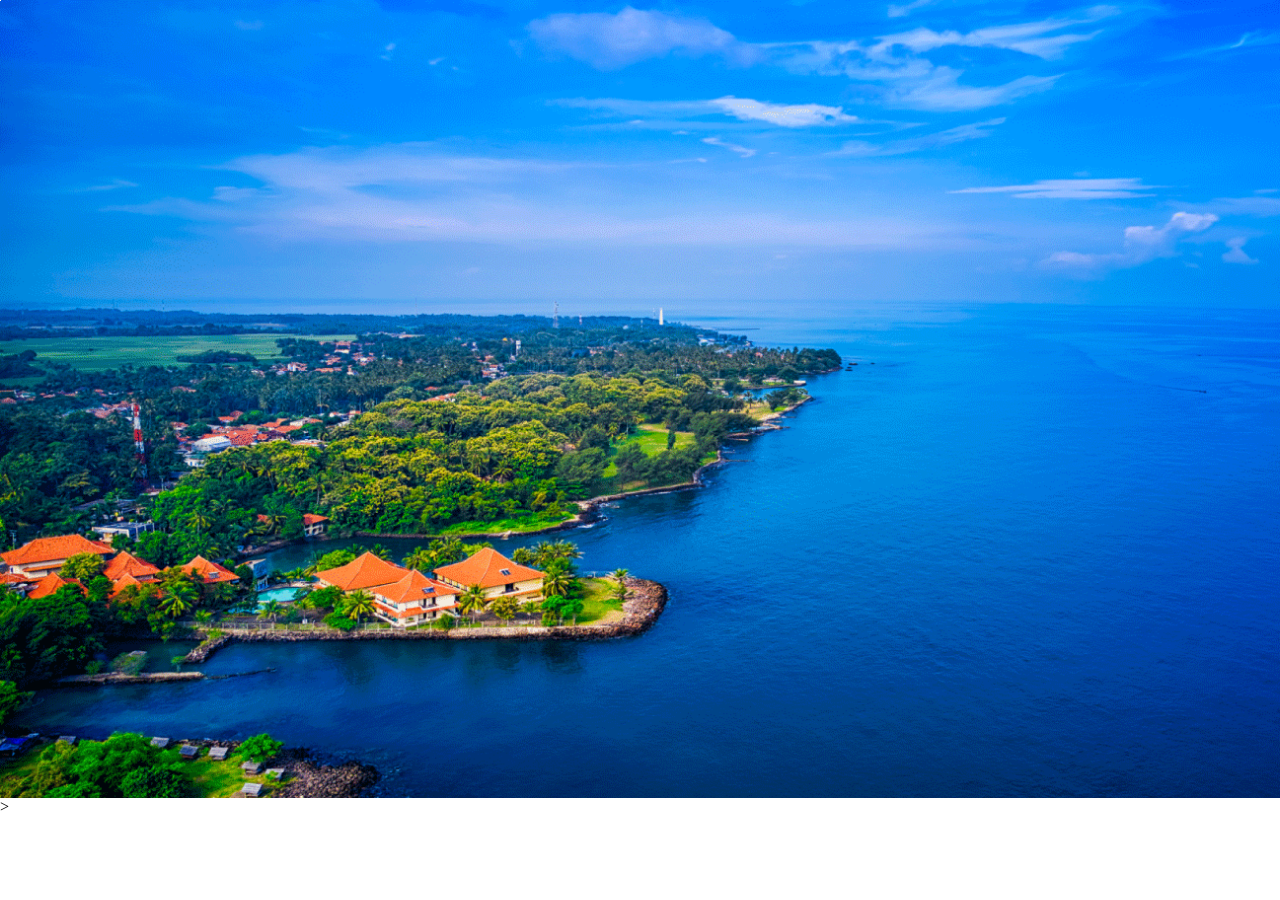
==== jeanstravel/index.html @ 8f8155cb "modified" ====
<!DOCTYPE html>
<html lang="en">

<head>
    <meta charset="UTF-8">
    <meta http-equiv="X-UA-Compatible" content="IE=edge">
    <meta name="viewport" content="width=device-width, initial-scale=1.0">
    <link rel="stylesheet" href="style/styles.css">
    <title> Home </title>
</head>

<body>

    <header>
        <img class="logo" src="image/bluesky.png" alt="cover-photo">
        <nav>
            <ul>
                >
                <li </ul>
        </nav>
    </header>
</body>

</html>
---- jeanstravel/style/styles.css ----
@import url('https://fonts.googleapis.com/css2?family=Rock+Salt&display=swap');
* {
    margin: 0;
    padding: 0;
}

header {
    background: linear-gradient(rgba(0, 0, 0, 0.5, )#2EDBFF);
    background-size: cover;
    background-position: center;
    height: 100vh;
    width: 1200px;
}

.logo {
    background: linear-gradient(rgba(0, 0, 0, 0.5, )#2EDBFF);
    background-size: cover;
    display: block;
    margin: 0 auto;
    max-width: 1500px;
    text-align: center;
}
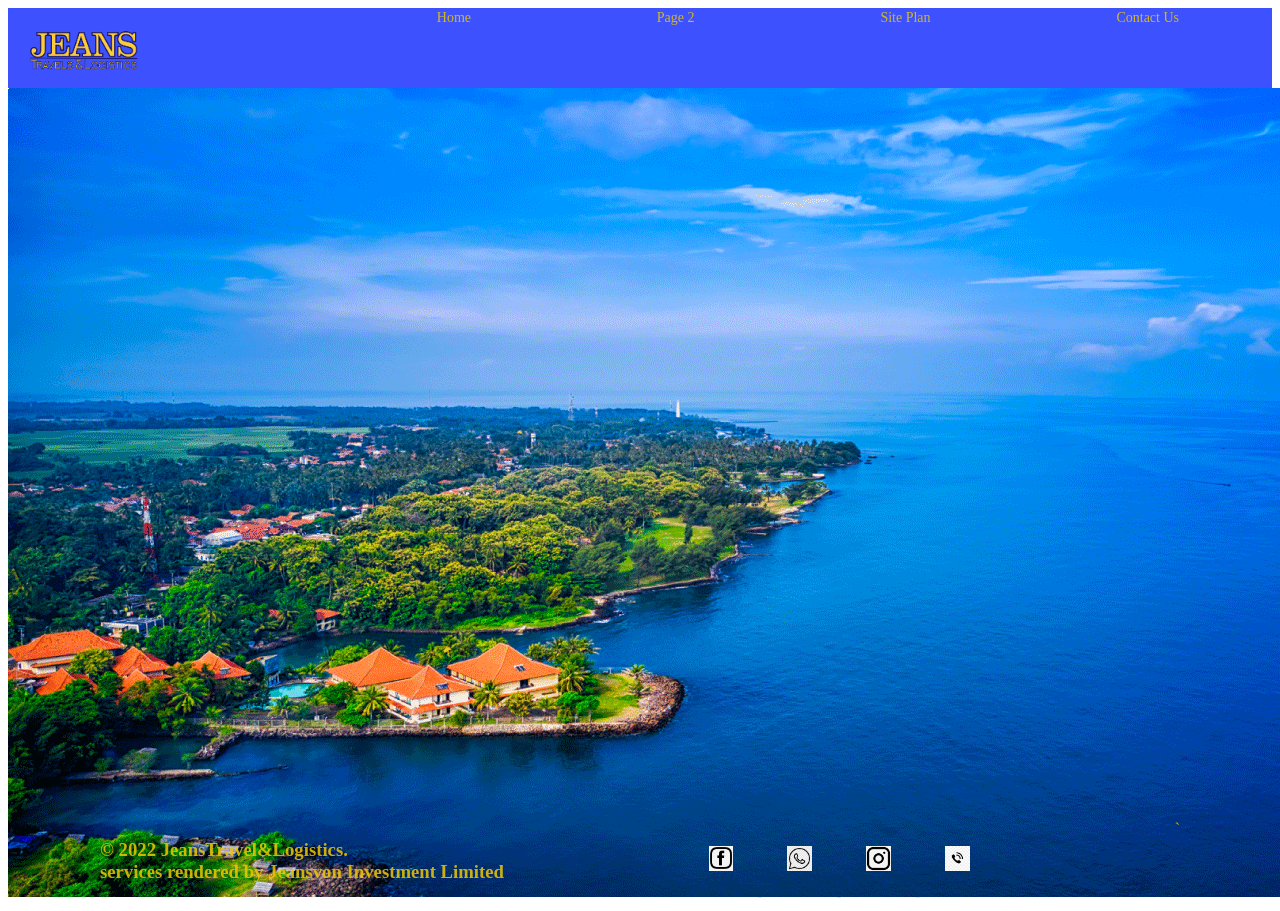
==== commit 2e72160d: "recent" ====
--- a/jeanstravel/index.html
+++ b/jeanstravel/index.html
@@ -6,19 +6,42 @@
     <meta http-equiv="X-UA-Compatible" content="IE=edge">
     <meta name="viewport" content="width=device-width, initial-scale=1.0">
     <link rel="stylesheet" href="style/styles.css">
-    <title> Home </title>
+    <title> travelers </title>
 </head>
 
-<body>
+<body class="logged-in env-production page-responsive" style="word-wrap: break-word;" data-new-gr-c-s-loaded="14.1062.0> 
+        <div id=" content ">
+            <header>
+            <a id="logo link " href="index.html ">
+                <img class="logo " src="image/jtravel-logo.png " alt="Logo " </a>
+                <nav>
+                    <a href="index.html ">Home</a>
+                    <a href="# ">Page 2</a>
+                    <a href="site-plan-rafting.html ">Site Plan</a>
+                    <a href="Contactus.html ">Contact Us</a>
+                </nav>
+            </header>
+            <main>
+                <img id="main-img " src="image/bluesky.png " alt="home-image ">
 
-    <header>
-        <img class="logo" src="image/bluesky.png" alt="cover-photo">
-        <nav>
-            <ul>
-                >
-                <li </ul>
-        </nav>
-    </header>
+            </main>
+    <footer>
+
+
+
+
+
+
+
+        <h3>&copy; 2022 JeansTravel&Logistics. <br> services rendered by Jeansvon Investment Limited</h3>
+        <div class="social ">
+            <a href="https://facebook.com "><img src="image/facebook.jpg " alt="fb icon "> </a>
+            <a href="https://whatsapp.com "><img src="image/whatsapp.jpg " alt="whatsapp icon "> </a>
+            <a href="https://instagram.com "><img src="image/instagram.jpg " alt="instagram icon "> </a>
+            <a href="+2348060006050 "><img src="image/phone.jpg " alt="phone icon "> </a>
+        </div>
+        ` </footer>
+    </div>
 </body>
 
 </html>
--- a/jeanstravel/style/styles.css
+++ b/jeanstravel/style/styles.css
@@ -1,22 +1,94 @@
-@import url('https://fonts.googleapis.com/css2?family=Rock+Salt&display=swap');
-* {
-    margin: 0;
-    padding: 0;
-}
-
-header {
-    background: linear-gradient(rgba(0, 0, 0, 0.5, )#2EDBFF);
-    background-size: cover;
-    background-position: center;
-    height: 100vh;
-    width: 1200px;
-}
-
-.logo {
-    background: linear-gradient(rgba(0, 0, 0, 0.5, )#2EDBFF);
-    background-size: cover;
-    display: block;
-    margin: 0 auto;
-    max-width: 1500px;
-    text-align: center;
-}+        @import url('https://fonts.googleapis.com/css2?family=Rock+Salt&display=swap');
+        body {
+            max-width: 1520px;
+            padding: 0;
+        }
+        
+        header {
+            max-width: 1520px;
+            display: grid;
+            height: 80px;
+            grid-template-columns: 150px auto;
+            background-color: #3d51ff;
+        }
+        
+        .logo {
+            width: 150px;
+            overflow: hidden;
+        }
+        
+        #logo_link {
+            padding-top: 5px;
+            align-self: center;
+        }
+        
+        .hero-btn {
+            display: inline-block;
+            text-decoration: none;
+            color: rgba(240, 201, 4, 0.847);
+            border: 1px solid rgba(240, 201, 4, 0.847);
+            padding: 12px 34px;
+            background: transparent;
+            position: center;
+            cursor: pointer;
+        }
+        
+        .hero-btn:hover {
+            border: 1px solid rgba(240, 201, 4, 0.847);
+            background: rgba(17, 6, 68, 0.847);
+            transition: 1s;
+        }
+        
+        nav a {
+            text-align: right;
+            color: rgba(240, 201, 4, 0.847);
+            text-decoration: none;
+            padding-top: 2px;
+            font-size: 14px;
+        }
+        
+        main {
+            background-size: cover;
+            text-align: center;
+            height: 80vh;
+            background-position: relative;
+        }
+        
+        nav {
+            display: flex;
+            justify-content: space-around;
+        }
+        
+        footer {
+            margin-top: 2px;
+            background-color: #ffffff;
+            padding: 2px;
+            margin-top: 10px;
+            display: flex;
+            justify-content: space-around;
+            color: rgba(240, 201, 4, 0.847);
+        }
+        
+        footer h3 {
+            color: rgba(240, 201, 4, 0.847);
+        }
+        
+        footer a {
+            color: yellow;
+            justify-items: left;
+        }
+        
+        footer a:hover {
+            color: rgb(17, 5, 92)
+        }
+        
+        .social img {
+            height: 25px;
+            margin: 25px;
+            cursor: pointer;
+            padding-top: 1px;
+        }
+        
+        .social {
+            text-align: right;
+        }
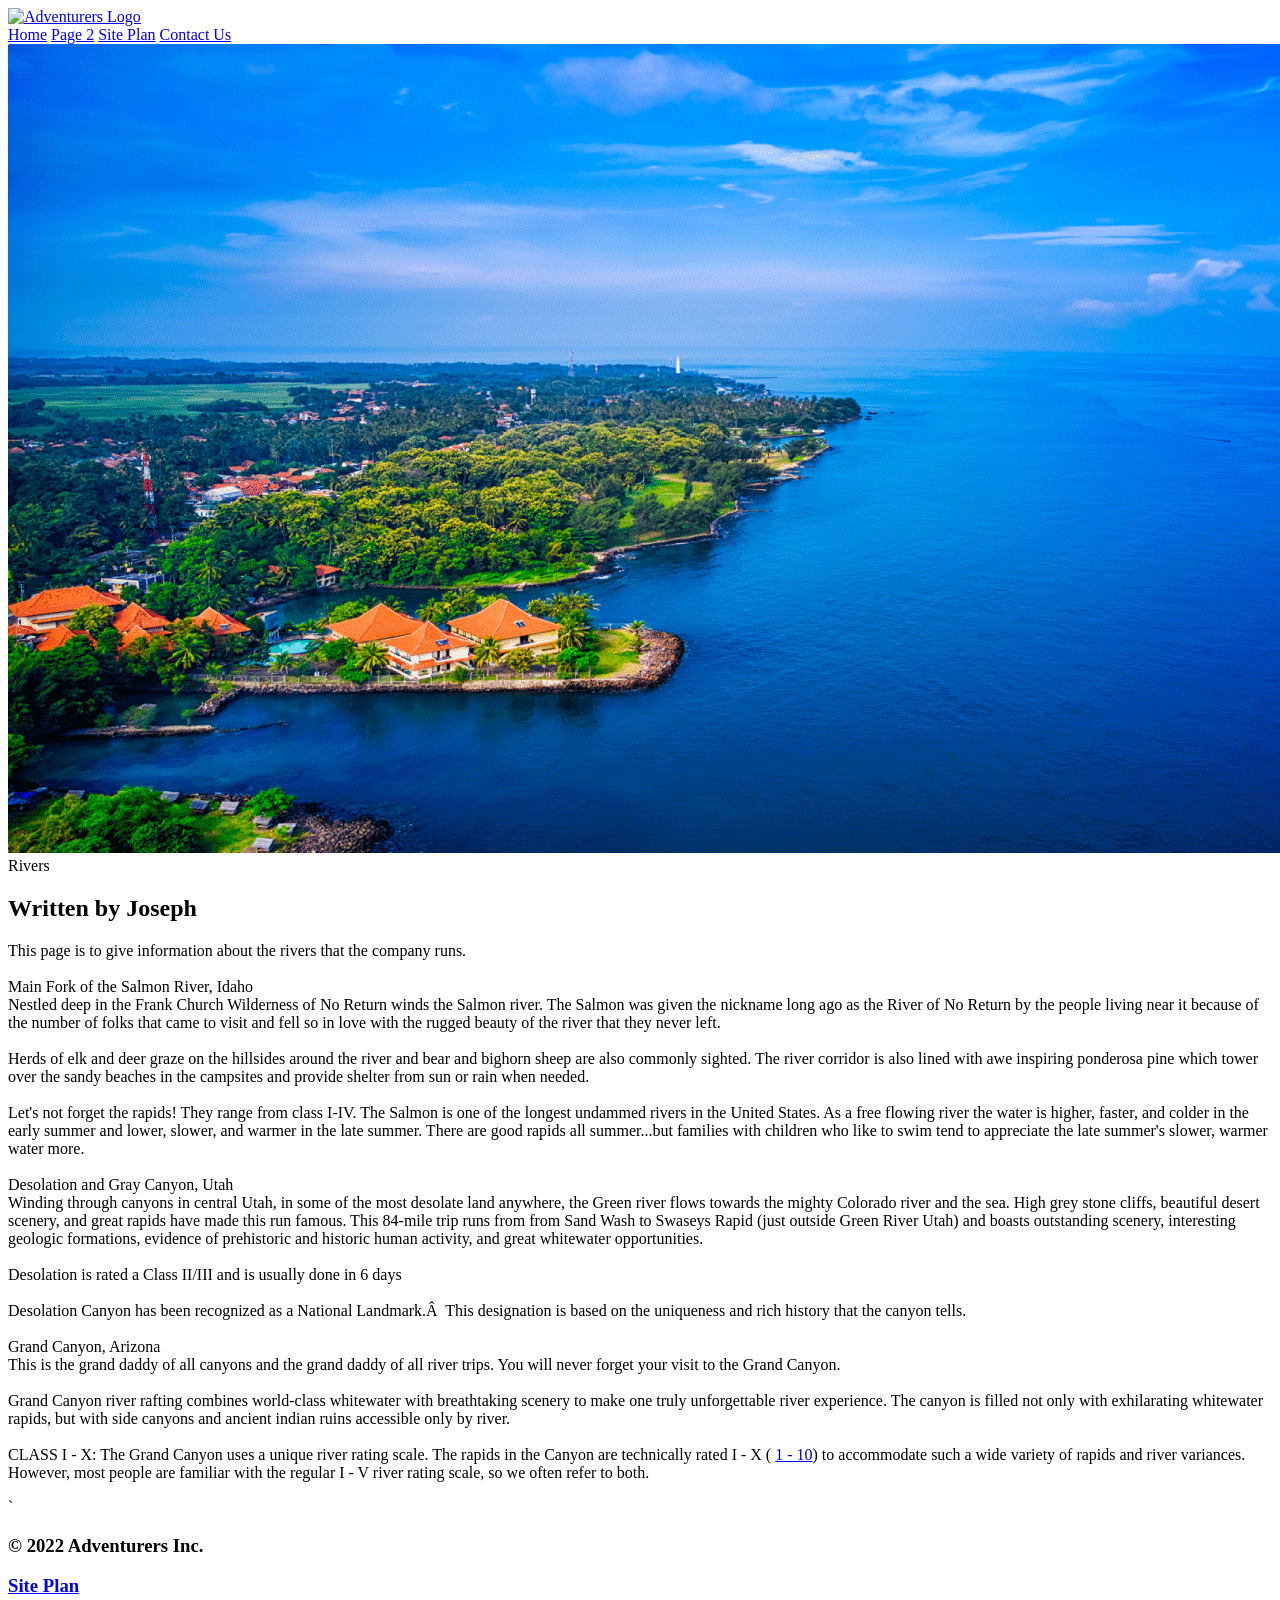
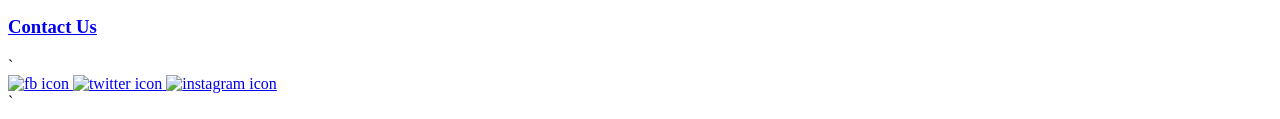
==== commit dba5d2c2: "modified" ====
--- a/jeanstravel/index.html
+++ b/jeanstravel/index.html
@@ -5,40 +5,42 @@
     <meta charset="UTF-8">
     <meta http-equiv="X-UA-Compatible" content="IE=edge">
     <meta name="viewport" content="width=device-width, initial-scale=1.0">
-    <link rel="stylesheet" href="style/styles.css">
-    <title> travelers </title>
+    <link rel="stylesheet" href="styles/style.css">
+    <title>The Rivers</title>
 </head>
 
 <body class="logged-in env-production page-responsive" style="word-wrap: break-word;" data-new-gr-c-s-loaded="14.1062.0> 
         <div id=" content ">
             <header>
             <a id="logo link " href="index.html ">
-                <img class="logo " src="image/jtravel-logo.png " alt="Logo " </a>
+                <img class="logo " src="images/Adve.png " alt="Adventurers Logo " </a>
                 <nav>
                     <a href="index.html ">Home</a>
                     <a href="# ">Page 2</a>
                     <a href="site-plan-rafting.html ">Site Plan</a>
                     <a href="Contactus.html ">Contact Us</a>
                 </nav>
-            </header>
-            <main>
-                <img id="main-img " src="image/bluesky.png " alt="home-image ">
-
-            </main>
+            </header 
+        </div>
+    <main class="home-grid ">
+        <section class="rivers-card ">
+            <img class="card-img " src="image/bluesky.png " alt="river in forest
+    "
+            <h2>Rivers</h2>
+            <h2>Written by Joseph</h2>
+            <p> This page is to give information about the rivers that the company runs.<br><br>Main Fork of the Salmon River, Idaho<br>Nestled deep in the Frank Church Wilderness of No Return winds the Salmon river. The Salmon was given the nickname long ago as the River of No Return by the people living near it because of the number of folks that came to visit and fell so in love with the rugged beauty of the river that they never left.<br><br>Herds of elk and deer graze on the hillsides around the river and bear and bighorn sheep are also commonly sighted. The river corridor is also lined with awe inspiring ponderosa pine which tower over the sandy beaches in the campsites and provide shelter from sun or rain when needed.<br><br>Let's not forget the rapids! They range from class I-IV. The Salmon is one of the longest undammed rivers in the United States. As a free flowing river the water is higher, faster, and colder in the early summer and lower, slower, and warmer in the late summer. There are good rapids all summer...but families with children who like to swim tend to appreciate the late summer's slower, warmer water more.<br><br>Desolation and Gray Canyon, Utah<br>Winding through canyons in central Utah, in some of the most desolate land anywhere, the Green river flows towards the mighty Colorado river and the sea. High grey stone cliffs, beautiful desert scenery, and great rapids have made this run famous. This 84-mile trip runs from from Sand Wash to Swaseys Rapid (just outside Green River Utah) and boasts outstanding scenery, interesting geologic formations, evidence of prehistoric and historic human activity, and great whitewater opportunities.<br><br>Desolation is rated a Class II/III and is usually done in 6 days<br><br>Desolation Canyon has been recognized as a National Landmark.Â  This designation is based on the uniqueness and rich history that the canyon tells.<br><br>Grand Canyon, Arizona<br>This is the grand daddy of all canyons and the grand daddy of all river trips. You will never forget your visit to the Grand Canyon.<br><br>Grand Canyon river rafting combines world-class whitewater with breathtaking scenery to make one truly unforgettable river experience. The canyon is filled not only with exhilarating whitewater rapids, but with side canyons and ancient indian ruins accessible only by river.<br><br>CLASS I - X: The Grand Canyon uses a unique river rating scale. The rapids in the Canyon are technically rated I - X ( <a href="tel:1 - 10 ">1 - 10</a>) to accommodate such a wide variety of rapids and river variances. However, most people are familiar with the regular I - V river rating scale, so we often refer to both.</p>
+        </section>
+    </main>
+    `
     <footer>
-
-
-
-
-
-
-
-        <h3>&copy; 2022 JeansTravel&Logistics. <br> services rendered by Jeansvon Investment Limited</h3>
+        <h3>&copy; 2022 Adventurers Inc.</h3>
+        <h3><a href="site-plan-rafting.html ">Site Plan</a></h3>
+        <h3><a href="contact.html ">Contact Us</a></h3>
+        `
         <div class="social ">
-            <a href="https://facebook.com "><img src="image/facebook.jpg " alt="fb icon "> </a>
-            <a href="https://whatsapp.com "><img src="image/whatsapp.jpg " alt="whatsapp icon "> </a>
-            <a href="https://instagram.com "><img src="image/instagram.jpg " alt="instagram icon "> </a>
-            <a href="+2348060006050 "><img src="image/phone.jpg " alt="phone icon "> </a>
+            <a href="https://facebook.com "><img src="images/facebook.png " alt="fb icon "> </a>
+            <a href="https://twitter.com "><img src="images/twitter.png " alt="twitter icon "> </a>
+            <a href="https://instagram.com "><img src="images/instagram.png " alt="instagram icon "> </a>
         </div>
         ` </footer>
     </div>
